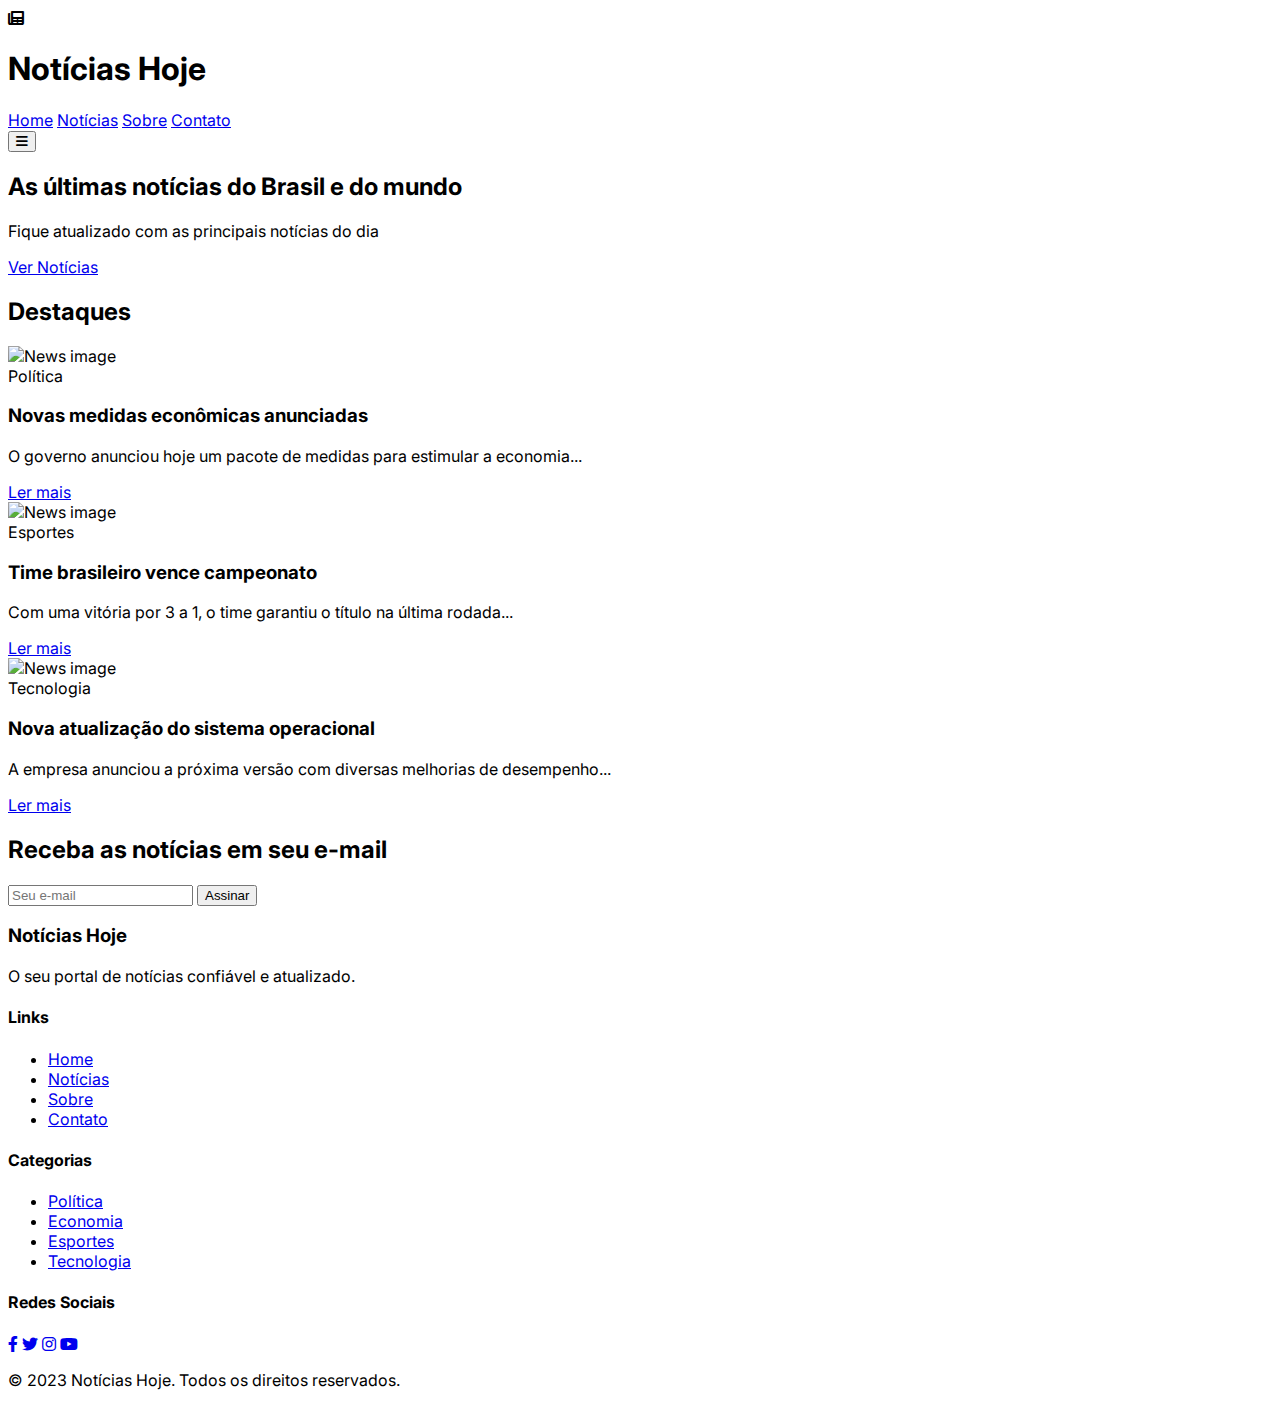
==== site/index.html @ c20c6591 "Add site/index.html 1743517857944" ====
<!DOCTYPE html>
<html lang="pt-BR">
<head>
    <meta charset="UTF-8">
    <meta name="viewport" content="width=device-width, initial-scale=1.0">
    <title>Notícias Hoje</title>
    <link rel="icon" href="favicon.svg" type="image/svg+xml">
    <script src="https://cdn.tailwindcss.com"></script>
    <link rel="stylesheet" href="https://cdnjs.cloudflare.com/ajax/libs/font-awesome/6.0.0-beta3/css/all.min.css">
    <link href="https://fonts.googleapis.com/css2?family=Inter:wght@400;600;700&display=swap" rel="stylesheet">
    <style>
        body {
            font-family: 'Inter', sans-serif;
        }
    </style>
</head>
<body class="bg-gray-50">
    <!-- Header -->
    <header class="bg-white shadow-sm">
        <div class="container mx-auto px-4 py-4">
            <div class="flex justify-between items-center">
                <div class="flex items-center space-x-2">
                    <i class="fas fa-newspaper text-blue-600 text-2xl"></i>
                    <h1 class="text-2xl font-bold text-gray-800">Notícias Hoje</h1>
                </div>
                <nav class="hidden md:flex space-x-6">
                    <a href="index.html" class="text-blue-600 font-medium">Home</a>
                    <a href="news.html" class="text-gray-600 hover:text-blue-600">Notícias</a>
                    <a href="about.html" class="text-gray-600 hover:text-blue-600">Sobre</a>
                    <a href="contact.html" class="text-gray-600 hover:text-blue-600">Contato</a>
                </nav>
                <button class="md:hidden text-gray-600">
                    <i class="fas fa-bars text-xl"></i>
                </button>
            </div>
        </div>
    </header>

    <!-- Hero Section -->
    <section class="bg-blue-600 text-white py-12">
        <div class="container mx-auto px-4">
            <div class="max-w-2xl mx-auto text-center">
                <h2 class="text-3xl md:text-4xl font-bold mb-4">As últimas notícias do Brasil e do mundo</h2>
                <p class="text-lg mb-6">Fique atualizado com as principais notícias do dia</p>
                <a href="news.html" class="inline-block bg-white text-blue-600 px-6 py-2 rounded-lg font-medium hover:bg-gray-100 transition">Ver Notícias</a>
            </div>
        </div>
    </section>

    <!-- Featured News -->
    <section class="py-12">
        <div class="container mx-auto px-4">
            <h2 class="text-2xl font-bold mb-8 text-gray-800">Destaques</h2>
            <div class="grid md:grid-cols-2 lg:grid-cols-3 gap-8">
                <!-- News Card 1 -->
                <div class="bg-white rounded-lg shadow-md overflow-hidden">
                    <img src="https://picsum.photos/600/400?random=1" alt="News image" class="w-full h-48 object-cover">
                    <div class="p-6">
                        <span class="text-sm text-blue-600">Política</span>
                        <h3 class="text-xl font-bold mt-2 mb-3">Novas medidas econômicas anunciadas</h3>
                        <p class="text-gray-600 mb-4">O governo anunciou hoje um pacote de medidas para estimular a economia...</p>
                        <a href="article.html" class="text-blue-600 font-medium hover:underline">Ler mais</a>
                    </div>
                </div>
                
                <!-- News Card 2 -->
                <div class="bg-white rounded-lg shadow-md overflow-hidden">
                    <img src="https://picsum.photos/600/400?random=2" alt="News image" class="w-full h-48 object-cover">
                    <div class="p-6">
                        <span class="text-sm text-blue-600">Esportes</span>
                        <h3 class="text-xl font-bold mt-2 mb-3">Time brasileiro vence campeonato</h3>
                        <p class="text-gray-600 mb-4">Com uma vitória por 3 a 1, o time garantiu o título na última rodada...</p>
                        <a href="article.html" class="text-blue-600 font-medium hover:underline">Ler mais</a>
                    </div>
                </div>
                
                <!-- News Card 3 -->
                <div class="bg-white rounded-lg shadow-md overflow-hidden">
                    <img src="https://picsum.photos/600/400?random=3" alt="News image" class="w-full h-48 object-cover">
                    <div class="p-6">
                        <span class="text-sm text-blue-600">Tecnologia</span>
                        <h3 class="text-xl font-bold mt-2 mb-3">Nova atualização do sistema operacional</h3>
                        <p class="text-gray-600 mb-4">A empresa anunciou a próxima versão com diversas melhorias de desempenho...</p>
                        <a href="article.html" class="text-blue-600 font-medium hover:underline">Ler mais</a>
                    </div>
                </div>
            </div>
        </div>
    </section>

    <!-- Newsletter -->
    <section class="bg-gray-100 py-12">
        <div class="container mx-auto px-4">
            <div class="max-w-2xl mx-auto text-center">
                <h2 class="text-2xl font-bold mb-4 text-gray-800">Receba as notícias em seu e-mail</h2>
                <form class="flex flex-col sm:flex-row gap-2 justify-center">
                    <input type="email" placeholder="Seu e-mail" class="px-4 py-2 rounded-lg border border-gray-300 focus:outline-none focus:ring-2 focus:ring-blue-500">
                    <button type="submit" class="bg-blue-600 text-white px-6 py-2 rounded-lg font-medium hover:bg-blue-700 transition">Assinar</button>
                </form>
            </div>
        </div>
    </section>

    <!-- Footer -->
    <footer class="bg-gray-800 text-white py-8">
        <div class="container mx-auto px-4">
            <div class="grid md:grid-cols-4 gap-8">
                <div>
                    <h3 class="text-xl font-bold mb-4">Notícias Hoje</h3>
                    <p class="text-gray-400">O seu portal de notícias confiável e atualizado.</p>
                </div>
                <div>
                    <h4 class="font-bold mb-4">Links</h4>
                    <ul class="space-y-2">
                        <li><a href="index.html" class="text-gray-400 hover:text-white">Home</a></li>
                        <li><a href="news.html" class="text-gray-400 hover:text-white">Notícias</a></li>
                        <li><a href="about.html" class="text-gray-400 hover:text-white">Sobre</a></li>
                        <li><a href="contact.html" class="text-gray-400 hover:text-white">Contato</a></li>
                    </ul>
                </div>
                <div>
                    <h4 class="font-bold mb-4">Categorias</h4>
                    <ul class="space-y-2">
                        <li><a href="#" class="text-gray-400 hover:text-white">Política</a></li>
                        <li><a href="#" class="text-gray-400 hover:text-white">Economia</a></li>
                        <li><a href="#" class="text-gray-400 hover:text-white">Esportes</a></li>
                        <li><a href="#" class="text-gray-400 hover:text-white">Tecnologia</a></li>
                    </ul>
                </div>
                <div>
                    <h4 class="font-bold mb-4">Redes Sociais</h4>
                    <div class="flex space-x-4">
                        <a href="#" class="text-gray-400 hover:text-white"><i class="fab fa-facebook-f"></i></a>
                        <a href="#" class="text-gray-400 hover:text-white"><i class="fab fa-twitter"></i></a>
                        <a href="#" class="text-gray-400 hover:text-white"><i class="fab fa-instagram"></i></a>
                        <a href="#" class="text-gray-400 hover:text-white"><i class="fab fa-youtube"></i></a>
                    </div>
                </div>
            </div>
            <div class="border-t border-gray-700 mt-8 pt-6 text-center text-gray-400">
                <p>&copy; 2023 Notícias Hoje. Todos os direitos reservados.</p>
            </div>
        </div>
    </footer>
</body>
</html>
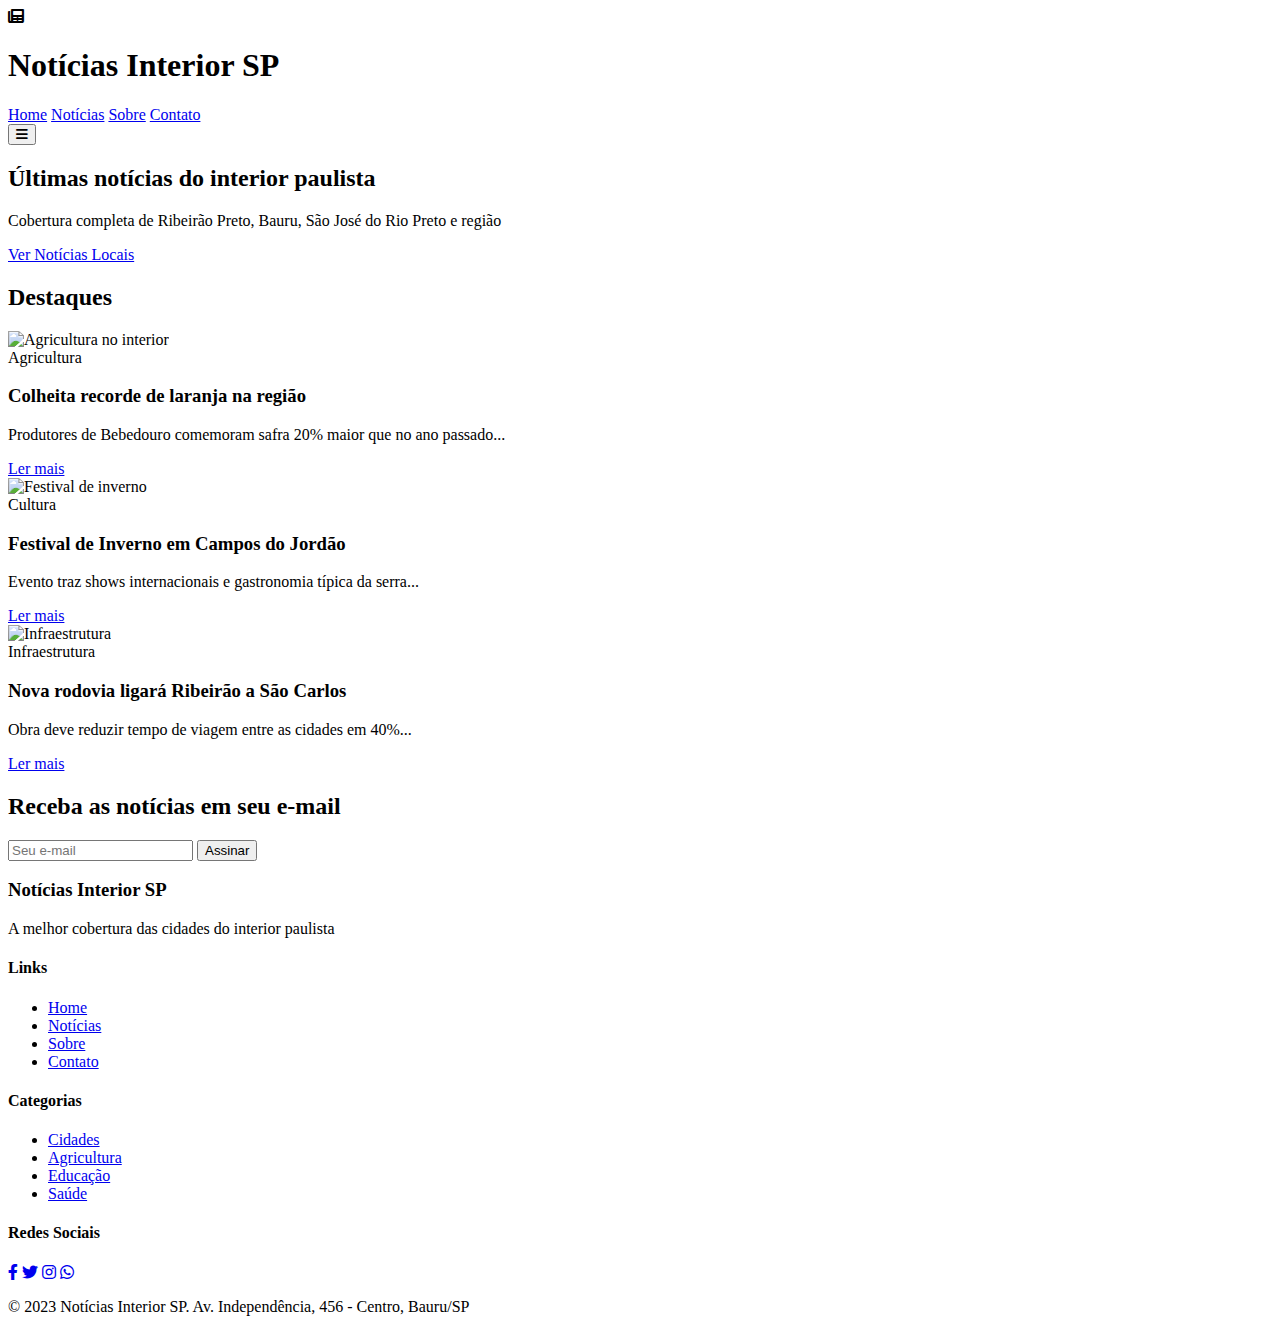
==== commit a86f97b1: "Add site/index.html 1743519641781" ====
--- a/site/index.html
+++ b/site/index.html
@@ -3,16 +3,26 @@
 <head>
     <meta charset="UTF-8">
     <meta name="viewport" content="width=device-width, initial-scale=1.0">
-    <title>Notícias Hoje</title>
+    <title>Notícias do Interior Paulista</title>
     <link rel="icon" href="favicon.svg" type="image/svg+xml">
     <script src="https://cdn.tailwindcss.com"></script>
+    <script>
+        tailwind.config = {
+            theme: {
+                extend: {
+                    colors: {
+                        orange: {
+                            500: '#FF6B35',
+                            600: '#E05D00',
+                        }
+                    }
+                }
+            }
+        }
+    </script>
     <link rel="stylesheet" href="https://cdnjs.cloudflare.com/ajax/libs/font-awesome/6.0.0-beta3/css/all.min.css">
     <link href="https://fonts.googleapis.com/css2?family=Inter:wght@400;600;700&display=swap" rel="stylesheet">
-    <style>
-        body {
-            font-family: 'Inter', sans-serif;
-        }
-    </style>
+    <link rel="stylesheet" href="styles.css">
 </head>
 <body class="bg-gray-50">
     <!-- Header -->
@@ -20,14 +30,14 @@
         <div class="container mx-auto px-4 py-4">
             <div class="flex justify-between items-center">
                 <div class="flex items-center space-x-2">
-                    <i class="fas fa-newspaper text-blue-600 text-2xl"></i>
-                    <h1 class="text-2xl font-bold text-gray-800">Notícias Hoje</h1>
+                    <i class="fas fa-newspaper text-orange-500 text-2xl"></i>
+                    <h1 class="text-2xl font-bold text-gray-800">Notícias Interior SP</h1>
                 </div>
                 <nav class="hidden md:flex space-x-6">
-                    <a href="index.html" class="text-blue-600 font-medium">Home</a>
-                    <a href="news.html" class="text-gray-600 hover:text-blue-600">Notícias</a>
-                    <a href="about.html" class="text-gray-600 hover:text-blue-600">Sobre</a>
-                    <a href="contact.html" class="text-gray-600 hover:text-blue-600">Contato</a>
+                    <a href="index.html" class="text-orange-500 font-medium nav-link active-link">Home</a>
+                    <a href="news.html" class="text-gray-600 hover:text-orange-500 nav-link">Notícias</a>
+                    <a href="about.html" class="text-gray-600 hover:text-orange-500 nav-link">Sobre</a>
+                    <a href="contact.html" class="text-gray-600 hover:text-orange-500 nav-link">Contato</a>
                 </nav>
                 <button class="md:hidden text-gray-600">
                     <i class="fas fa-bars text-xl"></i>
@@ -37,12 +47,12 @@
     </header>
 
     <!-- Hero Section -->
-    <section class="bg-blue-600 text-white py-12">
+    <section class="bg-orange-gradient text-white py-16">
         <div class="container mx-auto px-4">
             <div class="max-w-2xl mx-auto text-center">
-                <h2 class="text-3xl md:text-4xl font-bold mb-4">As últimas notícias do Brasil e do mundo</h2>
-                <p class="text-lg mb-6">Fique atualizado com as principais notícias do dia</p>
-                <a href="news.html" class="inline-block bg-white text-blue-600 px-6 py-2 rounded-lg font-medium hover:bg-gray-100 transition">Ver Notícias</a>
+                <h2 class="text-3xl md:text-4xl font-bold mb-4">Últimas notícias do interior paulista</h2>
+                <p class="text-lg mb-6">Cobertura completa de Ribeirão Preto, Bauru, São José do Rio Preto e região</p>
+                <a href="news.html" class="btn-orange px-6 py-3 rounded-lg font-medium">Ver Notícias Locais</a>
             </div>
         </div>
     </section>
@@ -53,35 +63,35 @@
             <h2 class="text-2xl font-bold mb-8 text-gray-800">Destaques</h2>
             <div class="grid md:grid-cols-2 lg:grid-cols-3 gap-8">
                 <!-- News Card 1 -->
-                <div class="bg-white rounded-lg shadow-md overflow-hidden">
-                    <img src="https://picsum.photos/600/400?random=1" alt="News image" class="w-full h-48 object-cover">
+                <div class="bg-white rounded-lg shadow-md overflow-hidden hover:shadow-lg hover:shadow-orange-100 transition-all">
+                    <img src="https://images.pexels.com/photos/3764393/pexels-photo-3764393.jpeg" alt="Agricultura no interior" class="w-full h-48 object-cover">
                     <div class="p-6">
-                        <span class="text-sm text-blue-600">Política</span>
-                        <h3 class="text-xl font-bold mt-2 mb-3">Novas medidas econômicas anunciadas</h3>
-                        <p class="text-gray-600 mb-4">O governo anunciou hoje um pacote de medidas para estimular a economia...</p>
-                        <a href="article.html" class="text-blue-600 font-medium hover:underline">Ler mais</a>
+                        <span class="text-sm text-orange-500 font-medium">Agricultura</span>
+                        <h3 class="text-xl font-bold mt-2 mb-3">Colheita recorde de laranja na região</h3>
+                        <p class="text-gray-600 mb-4">Produtores de Bebedouro comemoram safra 20% maior que no ano passado...</p>
+                        <a href="article.html" class="text-orange-500 font-medium hover:underline">Ler mais</a>
                     </div>
                 </div>
                 
                 <!-- News Card 2 -->
-                <div class="bg-white rounded-lg shadow-md overflow-hidden">
-                    <img src="https://picsum.photos/600/400?random=2" alt="News image" class="w-full h-48 object-cover">
+                <div class="bg-white rounded-lg shadow-md overflow-hidden hover:shadow-lg hover:shadow-orange-100 transition-all">
+                    <img src="https://images.pexels.com/photos/3717909/pexels-photo-3717909.jpeg" alt="Festival de inverno" class="w-full h-48 object-cover">
                     <div class="p-6">
-                        <span class="text-sm text-blue-600">Esportes</span>
-                        <h3 class="text-xl font-bold mt-2 mb-3">Time brasileiro vence campeonato</h3>
-                        <p class="text-gray-600 mb-4">Com uma vitória por 3 a 1, o time garantiu o título na última rodada...</p>
-                        <a href="article.html" class="text-blue-600 font-medium hover:underline">Ler mais</a>
+                        <span class="text-sm text-orange-500 font-medium">Cultura</span>
+                        <h3 class="text-xl font-bold mt-2 mb-3">Festival de Inverno em Campos do Jordão</h3>
+                        <p class="text-gray-600 mb-4">Evento traz shows internacionais e gastronomia típica da serra...</p>
+                        <a href="article.html" class="text-orange-500 font-medium hover:underline">Ler mais</a>
                     </div>
                 </div>
                 
                 <!-- News Card 3 -->
-                <div class="bg-white rounded-lg shadow-md overflow-hidden">
-                    <img src="https://picsum.photos/600/400?random=3" alt="News image" class="w-full h-48 object-cover">
+                <div class="bg-white rounded-lg shadow-md overflow-hidden hover:shadow-lg hover:shadow-orange-100 transition-all">
+                    <img src="https://images.pexels.com/photos/3764400/pexels-photo-3764400.jpeg" alt="Infraestrutura" class="w-full h-48 object-cover">
                     <div class="p-6">
-                        <span class="text-sm text-blue-600">Tecnologia</span>
-                        <h3 class="text-xl font-bold mt-2 mb-3">Nova atualização do sistema operacional</h3>
-                        <p class="text-gray-600 mb-4">A empresa anunciou a próxima versão com diversas melhorias de desempenho...</p>
-                        <a href="article.html" class="text-blue-600 font-medium hover:underline">Ler mais</a>
+                        <span class="text-sm text-orange-500 font-medium">Infraestrutura</span>
+                        <h3 class="text-xl font-bold mt-2 mb-3">Nova rodovia ligará Ribeirão a São Carlos</h3>
+                        <p class="text-gray-600 mb-4">Obra deve reduzir tempo de viagem entre as cidades em 40%...</p>
+                        <a href="article.html" class="text-orange-500 font-medium hover:underline">Ler mais</a>
                     </div>
                 </div>
             </div>
@@ -102,43 +112,43 @@
     </section>
 
     <!-- Footer -->
-    <footer class="bg-gray-800 text-white py-8">
+    <footer class="bg-orange-600 text-white py-8">
         <div class="container mx-auto px-4">
             <div class="grid md:grid-cols-4 gap-8">
                 <div>
-                    <h3 class="text-xl font-bold mb-4">Notícias Hoje</h3>
-                    <p class="text-gray-400">O seu portal de notícias confiável e atualizado.</p>
+                    <h3 class="text-xl font-bold mb-4">Notícias Interior SP</h3>
+                    <p class="text-orange-100">A melhor cobertura das cidades do interior paulista</p>
                 </div>
                 <div>
                     <h4 class="font-bold mb-4">Links</h4>
                     <ul class="space-y-2">
-                        <li><a href="index.html" class="text-gray-400 hover:text-white">Home</a></li>
-                        <li><a href="news.html" class="text-gray-400 hover:text-white">Notícias</a></li>
-                        <li><a href="about.html" class="text-gray-400 hover:text-white">Sobre</a></li>
-                        <li><a href="contact.html" class="text-gray-400 hover:text-white">Contato</a></li>
+                        <li><a href="index.html" class="text-orange-100 hover:text-white">Home</a></li>
+                        <li><a href="news.html" class="text-orange-100 hover:text-white">Notícias</a></li>
+                        <li><a href="about.html" class="text-orange-100 hover:text-white">Sobre</a></li>
+                        <li><a href="contact.html" class="text-orange-100 hover:text-white">Contato</a></li>
                     </ul>
                 </div>
                 <div>
                     <h4 class="font-bold mb-4">Categorias</h4>
                     <ul class="space-y-2">
-                        <li><a href="#" class="text-gray-400 hover:text-white">Política</a></li>
-                        <li><a href="#" class="text-gray-400 hover:text-white">Economia</a></li>
-                        <li><a href="#" class="text-gray-400 hover:text-white">Esportes</a></li>
-                        <li><a href="#" class="text-gray-400 hover:text-white">Tecnologia</a></li>
+                        <li><a href="#" class="text-orange-100 hover:text-white">Cidades</a></li>
+                        <li><a href="#" class="text-orange-100 hover:text-white">Agricultura</a></li>
+                        <li><a href="#" class="text-orange-100 hover:text-white">Educação</a></li>
+                        <li><a href="#" class="text-orange-100 hover:text-white">Saúde</a></li>
                     </ul>
                 </div>
                 <div>
                     <h4 class="font-bold mb-4">Redes Sociais</h4>
                     <div class="flex space-x-4">
-                        <a href="#" class="text-gray-400 hover:text-white"><i class="fab fa-facebook-f"></i></a>
-                        <a href="#" class="text-gray-400 hover:text-white"><i class="fab fa-twitter"></i></a>
-                        <a href="#" class="text-gray-400 hover:text-white"><i class="fab fa-instagram"></i></a>
-                        <a href="#" class="text-gray-400 hover:text-white"><i class="fab fa-youtube"></i></a>
+                        <a href="#" class="text-orange-100 hover:text-white"><i class="fab fa-facebook-f"></i></a>
+                        <a href="#" class="text-orange-100 hover:text-white"><i class="fab fa-twitter"></i></a>
+                        <a href="#" class="text-orange-100 hover:text-white"><i class="fab fa-instagram"></i></a>
+                        <a href="#" class="text-orange-100 hover:text-white"><i class="fab fa-whatsapp"></i></a>
                     </div>
                 </div>
             </div>
             <div class="border-t border-gray-700 mt-8 pt-6 text-center text-gray-400">
-                <p>&copy; 2023 Notícias Hoje. Todos os direitos reservados.</p>
+                <p>&copy; 2023 Notícias Interior SP. Av. Independência, 456 - Centro, Bauru/SP</p>
             </div>
         </div>
     </footer>
--- a/site/styles.css
+++ b/site/styles.css
@@ -0,0 +1,18 @@
+/* Custom styles for Notícias Hoje */
+/* Tailwind is being used for most styling, this file is for overrides if needed */
+
+/* Smooth scrolling for anchor links */
+html {
+    scroll-behavior: smooth;
+}
+
+/* Custom focus styles for better accessibility */
+*:focus {
+    outline: 2px solid #3b82f6;
+    outline-offset: 2px;
+}
+
+/* Responsive iframe styling */
+iframe {
+    max-width: 100%;
+}